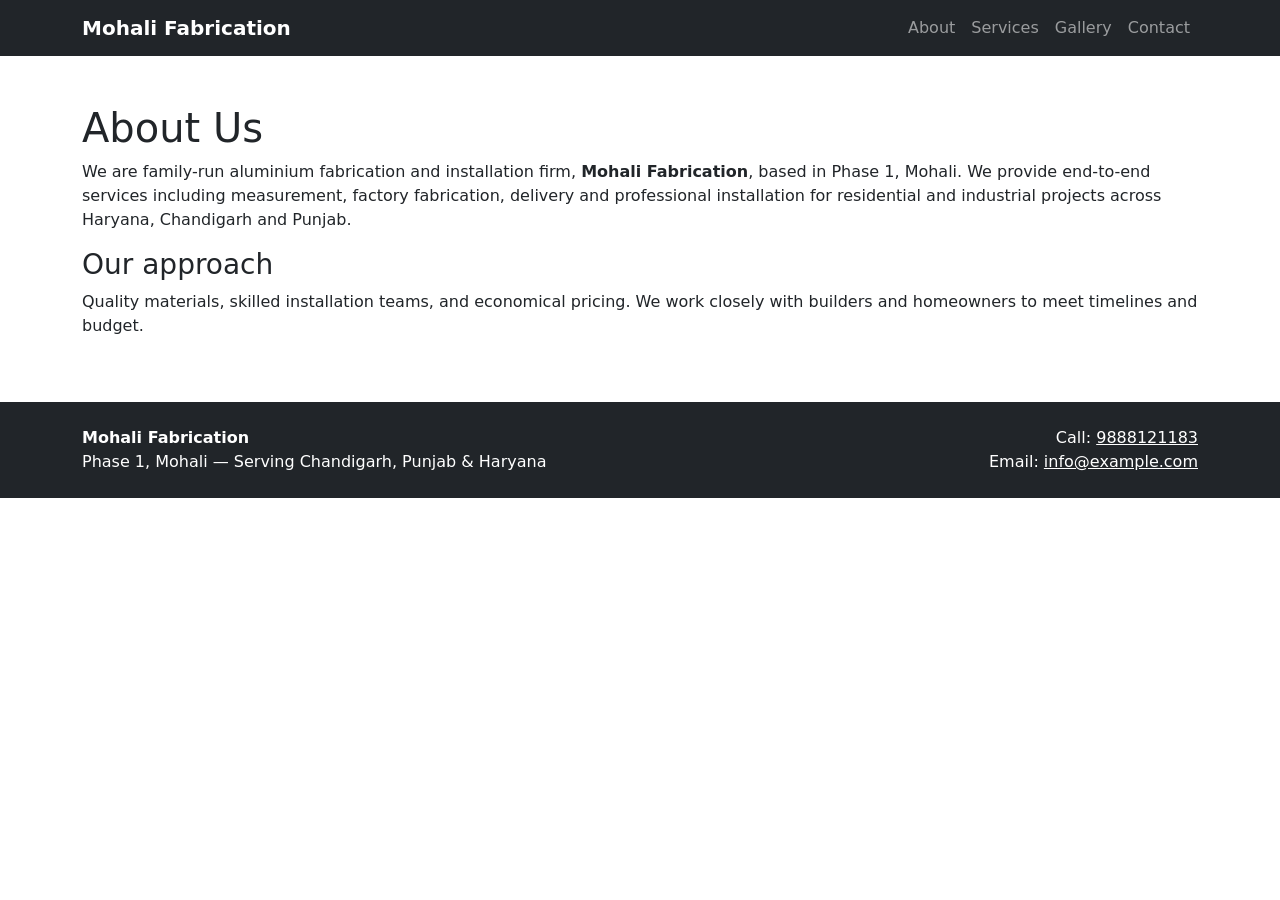
==== about.html @ b72b44fe "Complete folder" ====
<!doctype html>
<html lang="en">
<head>
  <meta charset="utf-8">
  <meta name="viewport" content="width=device-width, initial-scale=1">
  <title>About — Mohali Aluminium Works</title>
  <meta name="description" content="About Mohali Aluminium Works — experienced aluminium fabricators and installers in Phase 1 Mohali.">
  <link href="https://cdn.jsdelivr.net/npm/bootstrap@5.3.2/dist/css/bootstrap.min.css" rel="stylesheet">
  <link href="assets/css/styles.css" rel="stylesheet">
</head>
<body>
  <nav class="navbar navbar-expand-lg navbar-dark bg-dark">
    <div class="container">
  <a class="navbar-brand fw-bold" href="index.html">Mohali Fabrication</a>
      <button class="navbar-toggler" type="button" data-bs-toggle="collapse" data-bs-target="#navMain" aria-controls="navMain" aria-expanded="false" aria-label="Toggle navigation">
        <span class="navbar-toggler-icon"></span>
      </button>
      <div class="collapse navbar-collapse" id="navMain">
        <ul class="navbar-nav ms-auto">
          <li class="nav-item"><a class="nav-link" href="about.html">About</a></li>
          <li class="nav-item"><a class="nav-link" href="services.html">Services</a></li>
          <li class="nav-item"><a class="nav-link" href="gallery.html">Gallery</a></li>
          <li class="nav-item"><a class="nav-link" href="contact.html">Contact</a></li>
        </ul>
      </div>
    </div>
  </nav>

  <main class="py-5">
  <div class="container">
  <h1>About Us</h1>
  <p>We are  family-run aluminium fabrication and installation firm, <strong>Mohali Fabrication</strong>, based in Phase 1, Mohali. We provide end-to-end services including measurement, factory fabrication, delivery and professional installation for residential and industrial projects across Haryana, Chandigarh and Punjab.</p>
      <h3>Our approach</h3>
      <p>Quality materials, skilled installation teams, and economical pricing. We work closely with builders and homeowners to meet timelines and budget.</p>
    </div>
  </main>

  <footer class="py-4 bg-dark text-white">
    <div class="container d-md-flex justify-content-between align-items-center">
        <div>
        <strong>Mohali Fabrication</strong><br>
        Phase 1, Mohali — Serving Chandigarh, Punjab & Haryana
      </div>
      <div class="mt-3 mt-md-0 text-md-end">
        <div>Call: <a class="text-white" href="tel:+919888121183">9888121183</a></div>
        <div>Email: <a class="text-white" href="mailto:info@example.com">info@example.com</a></div>
      </div>
    </div>
  </footer>

  <script src="https://cdn.jsdelivr.net/npm/bootstrap@5.3.2/dist/js/bootstrap.bundle.min.js"></script>
  <script src="assets/js/main.js"></script>
</body>
</html>
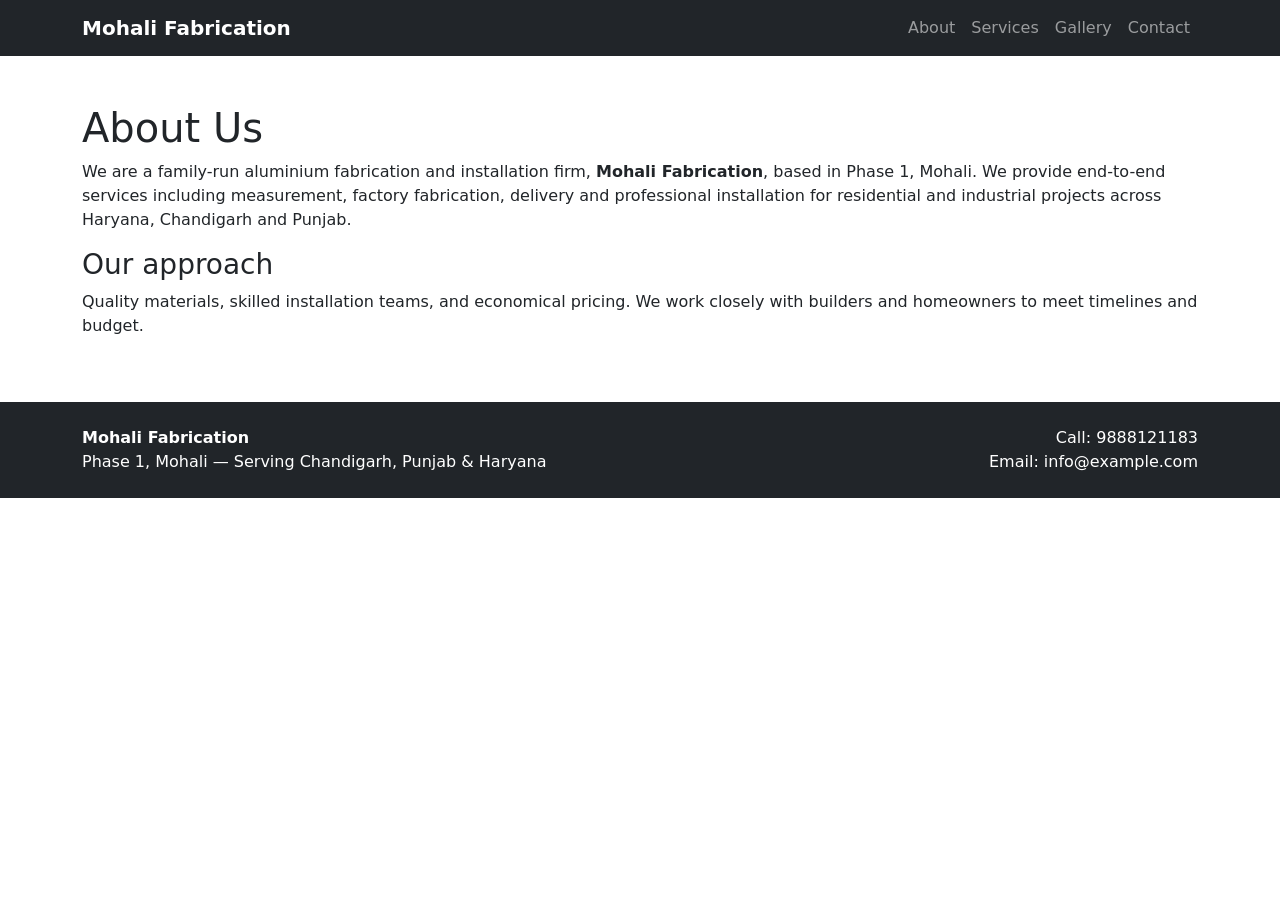
==== commit d4f4cb1d: "Complete folder1" ====
--- a/about.html
+++ b/about.html
@@ -29,7 +29,7 @@
   <main class="py-5">
   <div class="container">
   <h1>About Us</h1>
-  <p>We are  family-run aluminium fabrication and installation firm, <strong>Mohali Fabrication</strong>, based in Phase 1, Mohali. We provide end-to-end services including measurement, factory fabrication, delivery and professional installation for residential and industrial projects across Haryana, Chandigarh and Punjab.</p>
+  <p>We are a family-run aluminium fabrication and installation firm, <strong>Mohali Fabrication</strong>, based in Phase 1, Mohali. We provide end-to-end services including measurement, factory fabrication, delivery and professional installation for residential and industrial projects across Haryana, Chandigarh and Punjab.</p>
       <h3>Our approach</h3>
       <p>Quality materials, skilled installation teams, and economical pricing. We work closely with builders and homeowners to meet timelines and budget.</p>
     </div>
--- a/assets/css/styles.css
+++ b/assets/css/styles.css
@@ -0,0 +1,13 @@
+/* Simple custom styles for Mohali Aluminium Works */
+:root{
+  --brand:#0d6efd;
+}
+body{font-family: system-ui, -apple-system, "Segoe UI", Roboto, "Helvetica Neue", Arial;}
+.hero{background: linear-gradient(135deg, rgba(13,110,253,0.95), rgba(2,6,23,0.85));}
+.hero .lead{color: #e9f0ff}
+.card-img-top{height:180px;object-fit:cover}
+footer a{ text-decoration: none }
+
+@media (max-width: 767px){
+  .hero-image{display:none}
+}
